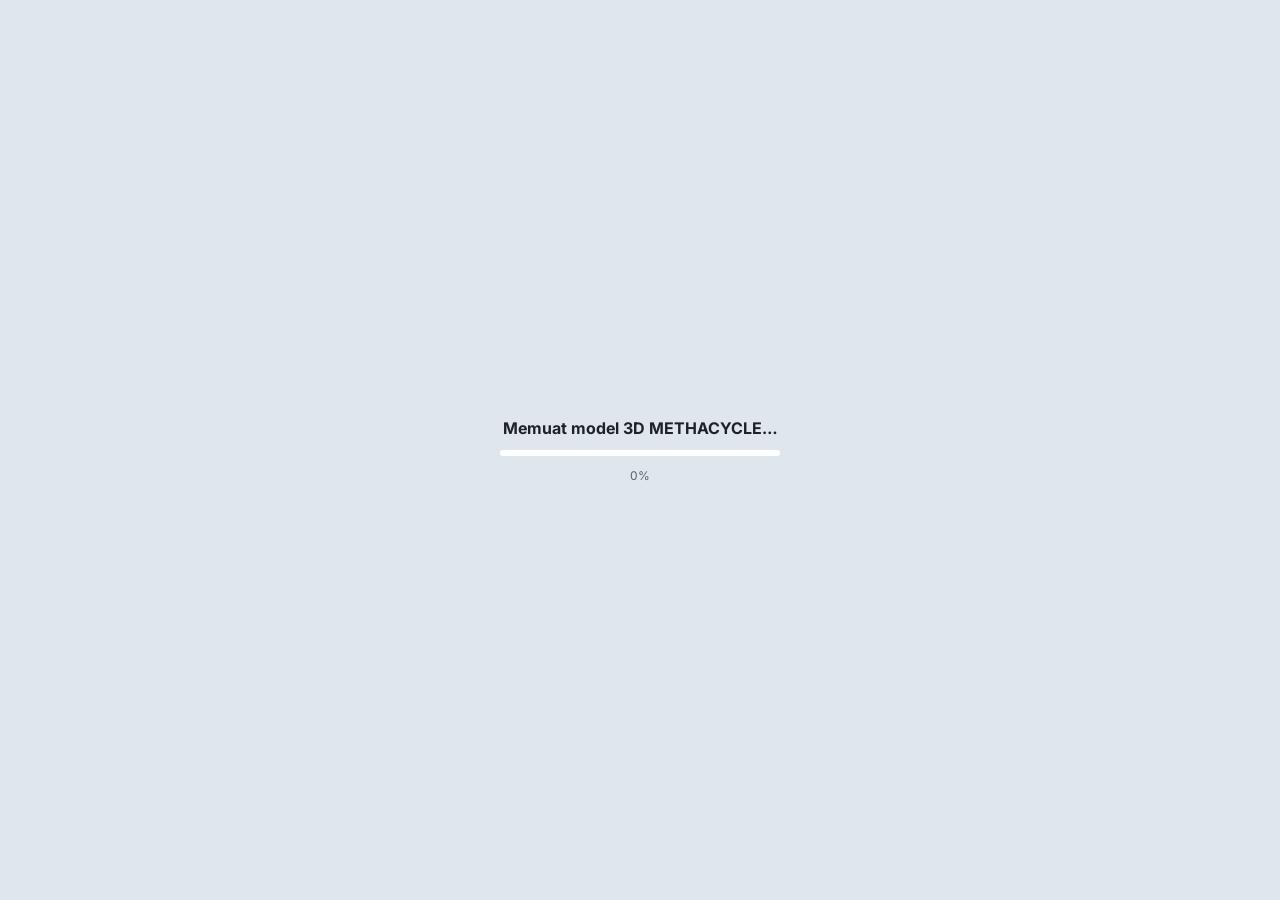
==== methacycle-3d/index.html @ 055fa634 "Ganti nama menjadi METHACYCLE, tim UI x ITB, dan tambah viewer 3D mandiri - METHALAND -> METHACYCLE " ====
<!DOCTYPE html>
<html lang="id">
<head>
<meta charset="utf-8">
<meta name="viewport" content="width=device-width, initial-scale=1">
<title>METHACYCLE · Tur 3D Plant e-Methanol TPST Bantargebang</title>
<meta name="description" content="Tur 3D interaktif METHACYCLE: plant e-methanol dari LPP dan landfill gas di TPST Bantargebang. CARBON Essay Competition 2026, Tim UI x ITB.">
<link rel="preconnect" href="https://fonts.googleapis.com">
<link href="https://fonts.googleapis.com/css2?family=Inter:wght@400;500;600;700&display=swap" rel="stylesheet">

<style>
  :root{--ink:#1d2228;--mute:#5b636d;--line:#d9dde2;--card:rgba(255,255,255,.94);--acc:#e07b12;--S:#1f6fb5;--C:#2f8f4e;--A:#b26a00}
  *{box-sizing:border-box} html,body{margin:0;height:100%;overflow:hidden;font-family:Inter,system-ui,sans-serif;color:var(--ink);background:#cfd8df}
  #c{position:fixed;inset:0;display:block}
  #labels{position:fixed;inset:0;pointer-events:none} #labels svg{position:absolute;inset:0;width:100%;height:100%}
  .lab{position:absolute;padding:3px 7px;border-radius:5px;font-size:12px;font-weight:700;background:#fff;border:1.5px solid #3c4046;white-space:nowrap;box-shadow:0 1px 3px rgba(0,0,0,.18)}
  .lab.util{background:#fff6e8;border-color:#c87828;color:#784010} .lab.hl{border-color:var(--acc);box-shadow:0 0 0 2px rgba(224,123,18,.35)}
  .lab.ctx{background:#22282e;border-color:#22282e;color:#fff;font-weight:600} .lab.ctx2{background:#fff;border-color:#7a8087;font-weight:600;color:#30363c}
  .panel{position:fixed;background:var(--card);border:1px solid var(--line);border-radius:12px;box-shadow:0 8px 28px rgba(20,30,40,.18);backdrop-filter:blur(6px)}
  #brand{left:16px;top:16px;padding:10px 14px} #brand b{font-size:15px} #brand div{font-size:12px;color:var(--mute);margin-top:2px}
  #tools{right:16px;top:16px;padding:10px;display:flex;flex-direction:column;gap:6px;min-width:190px}
  #tools label{font-size:13px;display:flex;align-items:center;gap:8px;cursor:pointer} #tools hr{border:0;border-top:1px solid var(--line);margin:4px 0;width:100%}
  button{font:inherit;font-size:13px;font-weight:600;border:1px solid var(--line);background:#fff;border-radius:8px;padding:7px 11px;cursor:pointer;color:var(--ink)}
  button:hover{border-color:#9aa3ad} button.pri{background:var(--acc);border-color:var(--acc);color:#fff} button:focus-visible{outline:2px solid var(--acc);outline-offset:2px}
  #card{left:50%;transform:translateX(-50%);bottom:16px;width:min(980px,calc(100vw - 32px));padding:16px 18px 12px}
  #card .top{display:flex;align-items:baseline;gap:12px} #idx{font-size:12px;color:var(--mute);font-weight:600;white-space:nowrap}
  #title{font-size:20px;font-weight:700;margin:0;flex:1} #dur{font-size:12px;color:var(--mute)}
  #say{margin:8px 0 10px 0;padding-left:18px;font-size:14.5px;line-height:1.45} #say li{margin:2px 0}
  #nums{display:flex;flex-wrap:wrap;gap:8px;margin-bottom:10px}
  .num{border:1px solid var(--line);border-radius:8px;padding:5px 9px;font-size:12.5px;background:#fff} .num b{font-size:14px;margin-left:4px}
  .st{display:inline-block;font-size:10px;font-weight:700;color:#fff;border-radius:4px;padding:1px 5px;margin-left:6px;vertical-align:1px}
  .st.S{background:var(--S)} .st.C{background:var(--C)} .st.A{background:var(--A)}
  #ctrl{display:flex;align-items:center;gap:8px} #dots{display:flex;gap:5px;flex:1;justify-content:center;flex-wrap:wrap}
  .dot{width:11px;height:11px;border-radius:50%;background:#cfd4d9;border:0;padding:0;cursor:pointer} .dot.on{background:var(--acc)} .dot.done{background:#8fa0b0}
  #bar{height:3px;background:#eceff2;border-radius:2px;margin-top:9px;overflow:hidden} #bar i{display:block;height:100%;width:0;background:var(--acc)}
  #info{right:16px;bottom:16px;width:330px;padding:14px;display:none;font-size:13px} #info h3{margin:0 0 4px 0;font-size:16px} #info .k{color:var(--mute);font-size:12px;margin-top:6px}
  #info .x{position:absolute;right:8px;top:6px;border:0;background:none;font-size:18px;padding:2px 6px}
  #load{position:fixed;inset:0;display:flex;align-items:center;justify-content:center;background:#dfe6ec;z-index:9;flex-direction:column;gap:12px}
  #load .b{width:280px;height:6px;background:#fff;border-radius:3px;overflow:hidden} #load .b i{display:block;height:100%;width:0;background:var(--acc)}
  #help{left:16px;bottom:16px;padding:10px 12px;font-size:12px;color:var(--mute);display:none;max-width:260px;line-height:1.5}
  body.present #tools,body.present #brand,body.present #help{display:none!important} body.present #card{bottom:10px}
  body.free #card{opacity:.25} body.free #card:hover{opacity:1}
  #flow{left:16px;top:84px;padding:9px 12px;font-size:11.5px;width:268px;max-height:calc(100vh - 330px);overflow:auto}
  #areaChips{display:flex;flex-wrap:wrap;gap:4px;margin:6px 0 4px}
  .chip{font-size:11px;font-weight:600;padding:3px 7px;border-radius:999px;border:1px solid var(--line);background:#fff;cursor:pointer}
  .chip.on{background:var(--acc);border-color:var(--acc);color:#fff} .chip.all{border-color:#9aa3ad}
  #flowLeg{display:grid;grid-template-columns:1fr 1fr;column-gap:8px;margin-top:4px} #flow summary{cursor:pointer;font-weight:600;margin-top:6px}
  #flow b{font-size:13px} #flow .row{display:flex;align-items:center;gap:7px;margin:2px 0} #flow i{width:16px;height:7px;border-radius:4px;display:inline-block}
  #flow .note{color:var(--mute);margin-top:6px;line-height:1.4} #flow table{width:100%;border-collapse:collapse;margin-top:6px;font-size:11.5px}
  #flow td{padding:1px 0} #flow td:last-child{text-align:right;font-weight:600} #flow .hd td{color:var(--mute);font-weight:600;border-bottom:1px solid var(--line)}
  #scale{position:fixed;right:16px;bottom:16px;padding:8px 10px 6px;font-size:11px;z-index:3;display:flex;align-items:flex-end;gap:12px}
  #scale .bar{display:flex;height:7px;border:1.5px solid #1d2228;box-sizing:content-box} #scale .bar i{display:block;height:7px}
  #scale .slab{display:flex;justify-content:space-between;font-weight:600;margin-top:3px;font-variant-numeric:tabular-nums}
  #scale .note{color:var(--mute);font-size:10px;margin-top:1px} #north{width:34px;height:34px}
  body.present #scale{bottom:16px}
  #tip{position:fixed;pointer-events:none;background:#1d2228;color:#fff;font-size:12px;border-radius:7px;padding:7px 9px;display:none;max-width:290px;line-height:1.4;z-index:5}
  #tip b{font-size:13px} #tip .dn{font-weight:700;color:#9fd8ff;margin:2px 0} #tip .q{font-size:15px;font-weight:700;color:#ffd27a}
  body.present #flow{display:none!important} body.noflow #flow{display:none}
  @media (max-width:760px){#tools{display:none} #flow{display:none} #title{font-size:16px} #say{font-size:13px} #card{padding:12px}}
</style>
<script>window.METHACYCLE_SRC = 'glb'; window.M3D = { data: 'data.json', models: '' };</script>
<script type="importmap">{"imports":{"three":"./lib/three/build/three.module.js","three/addons/":"./lib/three/examples/jsm/"}}</script>
</head>
<body>
<canvas id="c"></canvas>
<div id="labels"><svg id="leaders"></svg></div>
<div id="brand" class="panel"><b>METHACYCLE · Tur 3D</b><div>e-Methanol dari LPP + LFG · TPST Bantargebang (konseptual)</div></div>
<div id="tools" class="panel">
  <label><input type="checkbox" id="tCtx" checked> TPST Bantargebang</label>
  <label><input type="checkbox" id="tUtil" checked> Utilitas pendukung</label>
  <label><input type="checkbox" id="tPipe" checked> Jaringan pipa</label>
  <label><input type="checkbox" id="tLab" checked> Label</label>
  <label><input type="checkbox" id="tFlow" checked> Aliran Massa &amp; Energi</label>
  <label><input type="checkbox" id="tGhost"> Pipa transparan</label>
  <label><input type="checkbox" id="tAtmo" checked> Efek atmosfer</label>
  <hr>
  <button id="bFree">Mode bebas (orbit)</button>
  <button id="bPresent">Mode presentasi</button>
  <button id="bHelp">Pintasan keyboard</button>
</div>
<div id="flow" class="panel"><b>Aliran Massa &amp; Energi</b><div id="areaChips"></div><div id="flowLeg"></div>
  <div class="note">Aliran muncul sesuai AREA yang dikunjungi tur; pilih AREA lain atau <b>Seluruh area</b>. Ukuran, kerapatan, dan kecepatan butir ∝ log laju. Arahkan kursor ke pipa untuk nilai neraca.</div>
  <details><summary>Neraca utama</summary><table><tr class="hd"><td>Massa</td><td>t/hari</td></tr><tr><td>LPP basah masuk</td><td>100,00</td></tr><tr><td>LFG masuk</td><td id="fLFG"></td></tr>
  <tr><td>O₂ PEME ke OEC</td><td>101,03</td></tr><tr><td>CO₂ tertangkap</td><td>108,03</td></tr><tr><td>H₂ ke sintesis</td><td>14,30</td></tr><tr><td>e-Metanol (99,76%)</td><td>74,72</td></tr>
  <tr class="hd"><td>Energi</td><td>MW</td></tr><tr><td>PEME (listrik)</td><td>33,10</td></tr><tr><td>ORC (listrik)</td><td>1,75</td></tr><tr><td>Listrik eksternal</td><td>34,30</td></tr></table></details></div>
<div id="tip"></div>
<div id="scale" class="panel"><div><div class="bar" id="sbar"></div><div class="slab" id="slab"></div><div class="note" id="snote">skala pada titik fokus</div></div>
  <svg id="north" viewBox="-20 -20 40 40"><g id="narrow"><polygon points="0,-17 7,6 0,2 -7,6" fill="#1d2228"/><polygon points="0,-17 0,2 -7,6" fill="#e8762b"/><text x="0" y="17" text-anchor="middle" font-size="10" font-weight="700" fill="#1d2228">U</text></g></svg></div>
<div id="help" class="panel"><b>Pintasan</b><br>→ / PageDown: berikutnya · ← / PageUp: sebelumnya<br>Spasi: putar / jeda tur otomatis<br>B: mode bebas · P: mode presentasi · L: label · F: aliran massa &amp; energi<br>Klik unit: info register · Seret: putar · Gulir: zoom</div>
<div id="card" class="panel">
  <div class="top"><span id="idx"></span><h1 id="title"></h1><span id="dur"></span></div>
  <ul id="say"></ul><div id="nums"></div>
  <div id="ctrl"><button id="bPrev">◀ Sebelumnya</button><button id="bPlay" class="pri">▶ Putar tur</button><div id="dots"></div><button id="bNext">Berikutnya ▶</button></div>
  <div id="bar"><i></i></div>
</div>
<div id="info" class="panel"><button class="x" id="infoX" aria-label="Tutup">×</button><div id="infoBody"></div></div>
<div id="load"><b>Memuat model 3D METHACYCLE…</b><div class="b"><i id="lbar"></i></div><span id="ltxt" style="font-size:12px;color:#5b636d">0%</span></div>
<script type="module">
import * as THREE from 'three';
import { GLTFLoader } from 'three/addons/loaders/GLTFLoader.js';
import { MeshoptDecoder } from 'three/addons/libs/meshopt_decoder.module.js';
import { OrbitControls } from 'three/addons/controls/OrbitControls.js';

const $ = s => document.querySelector(s);
const canvas = $('#c');
const renderer = new THREE.WebGLRenderer({ canvas, antialias: true, logarithmicDepthBuffer: true });
renderer.setPixelRatio(Math.min(devicePixelRatio, 1.5)); renderer.setSize(innerWidth, innerHeight);
renderer.toneMapping = THREE.ACESFilmicToneMapping; renderer.toneMappingExposure = 0.95; renderer.outputColorSpace = THREE.SRGBColorSpace;
renderer.shadowMap.enabled = true; renderer.shadowMap.type = THREE.PCFSoftShadowMap; renderer.shadowMap.autoUpdate = false;   // scene statis: bayangan dirender sekali
const scene = new THREE.Scene(); scene.fog = new THREE.Fog(0xc4d3e0, 1900, 6200);
const pm = new THREE.PMREMGenerator(renderer);
const SUN_DIR = new THREE.Vector3(-250, 260, 260).normalize();
// ------------------------------------------------ langit HDR prosedural (equirect float32): gradien Rayleigh-ish, matahari, awan kumulus tipis
function vnoise(x, y, seed) {   // value noise periodik sederhana
  const h = (i, j) => { const n = Math.sin(i * 127.1 + j * 311.7 + seed * 74.7) * 43758.5453; return n - Math.floor(n); };
  const i = Math.floor(x), j = Math.floor(y), fx = x - i, fy = y - j, u = fx * fx * (3 - 2 * fx), v = fy * fy * (3 - 2 * fy);
  return h(i, j) * (1 - u) * (1 - v) + h(i + 1, j) * u * (1 - v) + h(i, j + 1) * (1 - u) * v + h(i + 1, j + 1) * u * v;
}
function makeSky(W = 1024, H = 512) {
  const d = new Float32Array(W * H * 4); const sd = SUN_DIR;
  for (let j = 0; j < H; j++) {
    const th = ((j + 0.5) / H - 0.5) * Math.PI, sy = Math.sin(th), cy = Math.cos(th);
    for (let i = 0; i < W; i++) {
      const ph = ((i + 0.5) / W - 0.5) * 2 * Math.PI, dx = cy * Math.cos(ph), dz = cy * Math.sin(ph), dy = sy;
      let r, g, b;
      if (dy >= 0) {
        const t = Math.pow(1 - dy, 4);
        r = 0.18 + 0.62 * t; g = 0.36 + 0.50 * t; b = 0.78 + 0.18 * t;
        // awan: fbm di bidang langit (proyeksi), lebih rapat dekat horizon
        const px = dx / (dy + 0.12) * 1.6, pz = dz / (dy + 0.12) * 1.6;
        let n = 0, a = 0.5, f = 1; for (let o = 0; o < 5; o++) { n += a * vnoise(px * f + 11, pz * f + 7, o); a *= 0.5; f *= 2.1; }
        const c = Math.max(0, Math.min(1, (n - 0.52) * 3.2)) * Math.min(1, dy * 6);
        r = r * (1 - c) + 0.95 * c; g = g * (1 - c) + 0.96 * c; b = b * (1 - c) + 0.98 * c;
      } else { const t = Math.min(1, -dy * 4); r = 0.55 - 0.25 * t; g = 0.55 - 0.23 * t; b = 0.52 - 0.24 * t; }
      const cosA = dx * sd.x + dy * sd.y + dz * sd.z;
      const sun = cosA > 0.99995 ? 60 : Math.pow(Math.max(0, cosA), 900) * 8 + Math.pow(Math.max(0, cosA), 12) * 0.35;
      const k = (j * W + i) * 4; const E = 1.25; d[k] = (r + sun) * E; d[k + 1] = (g + sun * 0.95) * E; d[k + 2] = (b + sun * 0.85) * E; d[k + 3] = 1;
    }
  }
  const h16 = new Uint16Array(d.length); for (let k = 0; k < d.length; k++) h16[k] = THREE.DataUtils.toHalfFloat(Math.min(d[k], 60000));
  const tex = new THREE.DataTexture(h16, W, H, THREE.RGBAFormat, THREE.HalfFloatType); tex.mapping = THREE.EquirectangularReflectionMapping;
  tex.magFilter = THREE.LinearFilter; tex.minFilter = THREE.LinearFilter; tex.generateMipmaps = false; tex.needsUpdate = true; return tex;
}
const SKY = makeSky(); scene.background = SKY; scene.environment = pm.fromEquirectangular(SKY).texture;
renderer.toneMappingExposure = 0.78;
const camera = new THREE.PerspectiveCamera(48, innerWidth / innerHeight, 0.5, 12000);
const controls = new OrbitControls(camera, canvas); controls.enableDamping = true; controls.maxPolarAngle = Math.PI * 0.495;
scene.add(new THREE.HemisphereLight(0xeaf2ff, 0x8a8068, 0.35));
const sun = new THREE.DirectionalLight(0xfff1dc, 2.6); sun.position.set(90 - 250, 260, -20 + 260); sun.target.position.set(90, 0, -20);
sun.castShadow = true; sun.shadow.mapSize.set(4096, 4096); Object.assign(sun.shadow.camera, { left: -230, right: 230, top: 230, bottom: -230, near: 10, far: 900 }); sun.shadow.bias = -0.0004;
scene.add(sun, sun.target);
const b2t = p => new THREE.Vector3(p[0], p[2], -p[1]);          // model (x timur, y utara, z atas) -> glTF/three (x, y atas, -z utara)

let DATA, STOPS, plant, ctx, cur = 0, playing = false, holdT = 0, flying = null, free = false, showLab = true;
const hlMats = new Map(); let hlList = []; const tagNodes = new Map(); const pickables = [];
const UTIL_NAMES = /^(hidran|windsock)/; const UTIL_MED = new Set(["Air pendingin", "Refrigeran", "Air pemadam", "Udara instrumen", "Nitrogen", "Relief", "Udara bau"]);

const loader = new GLTFLoader(); const prog = { a: 0, b: 0 };
loader.setMeshoptDecoder(MeshoptDecoder);
function upd() { const v = Math.round((prog.a * 0.6 + prog.b * 0.4) * 100); $('#lbar').style.width = v + '%'; $('#ltxt').textContent = v + '%'; }
// sumber model: window.METHACYCLE_SRC = 'txt' (default: *.glb.gz.txt, gzip+base64 untuk server artefak) | 'glb' (berkas .glb langsung, hosting biasa)
//               | 'embed' (berkas tunggal offline: data & model tertanam di <script type="text/plain" id="emb-...">)
const SRC = window.METHACYCLE_SRC || 'txt'; const M3D = window.M3D || { data: 'data.json', models: '' };
async function readAll(url, key) {
  const r = await fetch(url); if (!r.ok) throw new Error(url + ' ' + r.status);
  const total = +r.headers.get('content-length') || 0; const rd = r.body.getReader(); const parts = []; let got = 0;
  for (;;) { const { done, value } = await rd.read(); if (done) break; parts.push(value); got += value.length; if (total) { prog[key] = Math.min(0.95, got / total); upd(); } }
  return await new Blob(parts).arrayBuffer();
}
async function gunzipB64(txt) {
  const bin = Uint8Array.from(atob(txt.trim()), c => c.charCodeAt(0));
  return await new Response(new Blob([bin]).stream().pipeThrough(new DecompressionStream('gzip'))).arrayBuffer();
}
async function load(name, key) {
  let buf;
  if (SRC === 'embed') { buf = await gunzipB64(document.getElementById('emb-' + name).textContent); }
  else if (SRC === 'glb') { buf = null; if (typeof DecompressionStream !== 'undefined') { try { const raw = await readAll(M3D.models + name + '.glb.gz', key); const b = new Uint8Array(raw, 0, 4); buf = b[0] === 0x1f && b[1] === 0x8b ? await new Response(new Blob([raw]).stream().pipeThrough(new DecompressionStream('gzip'))).arrayBuffer() : raw; if (new TextDecoder().decode(new Uint8Array(buf, 0, 4)) !== 'glTF') buf = null; } catch (e) { buf = null; } } if (!buf) buf = await readAll(M3D.models + name + '.glb', key); }
  else { buf = await gunzipB64(new TextDecoder().decode(await readAll(name + '.glb.gz.txt', key))); }
  prog[key] = 1; upd();
  return new Promise((res, rej) => loader.parse(buf, '', g => res(g.scene), rej));
}

(async () => {
  try {
    DATA = SRC === 'embed' ? JSON.parse(document.getElementById('emb-data').textContent) : await (await fetch(M3D.data)).json(); STOPS = DATA.tour.stops;
    [plant, ctx] = await Promise.all([load('plant', 'a'), load('konteks', 'b')]);
  } catch (e) { $('#load').innerHTML = '<b>Gagal memuat model.</b><span>' + e + '</span>'; return; }
  scene.add(plant, ctx); renderer.shadowMap.needsUpdate = true;
  plant.traverse(o => {
    if (o.isMesh) { o.castShadow = true; o.receiveShadow = true; pickables.push(o); }
    if (o.userData && o.userData.tag && !o.isMesh) tagNodes.set(o.userData.tag, o);
  });
  ctx.traverse(o => { if (o.isMesh) { o.receiveShadow = true; } });
  fixMaterials(plant); fixMaterials(ctx); buildAtmo();
  buildFlow(); buildDots(); $('#load').style.display = 'none';
  const h = location.hash.replace('#', ''); const i0 = Math.max(0, STOPS.findIndex(s => 'stop-' + s.id === h));
  go(i0, true); animate();
})();

function buildDots() {
  const d = $('#dots'); d.innerHTML = '';
  STOPS.forEach((s, i) => { const b = document.createElement('button'); b.className = 'dot'; b.title = (i + 1) + '. ' + s.title; b.setAttribute('aria-label', b.title); b.onclick = () => go(i); d.appendChild(b); });
}
function setHighlight(tags) {
  for (const [m, orig] of hlMats) m.material = orig; hlMats.clear(); hlList = [];
  for (const t of tags) {
    const n = tagNodes.get(t); if (!n) continue;
    n.traverse(o => { if (o.isMesh) { hlMats.set(o, o.material); const arr = Array.isArray(o.material) ? o.material : [o.material];
      const cl = arr.map(m => { const c = m.clone(); c.emissive = new THREE.Color(0xffc870); c.emissiveIntensity = 0.08; c.userData.hl = true; hlList.push(c); return c; });
      o.material = Array.isArray(o.material) ? cl : cl[0]; } });
  }
}
function card(s, i) {
  $('#idx').textContent = `Perhentian ${i + 1}/${STOPS.length}`; $('#title').textContent = s.title; $('#dur').textContent = `±${s.dur} dtk`;
  $('#say').innerHTML = s.say.map(t => `<li>${t}</li>`).join('');
  $('#nums').innerHTML = s.num.map(([k, v, st]) => `<span class="num">${k}<b>${v}</b><span class="st ${st}" title="${DATA.tour.status[st]}">${st}</span></span>`).join('');
  [...$('#dots').children].forEach((d, j) => d.className = 'dot' + (j === i ? ' on' : j < i ? ' done' : ''));
}
function go(i, instant = false) {
  cur = (i + STOPS.length) % STOPS.length; const s = STOPS[cur]; holdT = 0; card(s, cur); setHighlight(s.tags || []);
  if (DATA.flow) { allAreas = false; ACT = areasForStop(s); applyArea(); }
  try { if (location.hash !== '#stop-' + s.id) location.hash = 'stop-' + s.id; } catch (e) {}
  const p1 = b2t(s.cam), t1 = b2t(s.tgt);
  if (instant) { camera.position.copy(p1); controls.target.copy(t1); controls.update(); flying = null; return; }
  const dist = camera.position.distanceTo(p1); flying = { p0: camera.position.clone(), t0: controls.target.clone(), p1, t1, t: 0, d: Math.min(4.5, 1.6 + dist / 900) };
}
addEventListener('hashchange', () => { const i = STOPS ? STOPS.findIndex(s => '#stop-' + s.id === location.hash) : -1; if (i >= 0 && i !== cur) go(i); });
const ease = t => t < .5 ? 4 * t * t * t : 1 - Math.pow(-2 * t + 2, 3) / 2;

// ------------------------------------------------ label HTML dengan leader, tanpa saling tumpang (greedy)
const labBox = $('#labels'), svg = $('#leaders'); const pool = [];
function labelSet() {
  const s = STOPS[cur]; const want = new Set(s.tags || []); const out = [];
  for (const [t, p, k] of DATA.labels) {
    if ((k === 'eq' || k === 'util' || k === 'bnd' || k === 'sup') && want.has(t)) out.push({ t, p, k: k === 'util' ? 'util' : 'eq', hl: true });
    else if ((s.ctx && k === 'ctx') || (free && s.ctx && k === 'ctx2')) out.push({ t, p, k });
  }
  if (!s.ctx && out.length < 3) for (const [t, p, k] of DATA.labels) if ((k === 'eq') && !want.has(t) && free) out.push({ t, p, k: 'eq' });
  return out;
}
function drawLabels() {
  const L = showLab ? labelSet() : []; const W = innerWidth, H = innerHeight; const used = []; let svgs = '';
  const cardR = $('#card').getBoundingClientRect(); used.push([cardR.left - 6, cardR.top - 6, cardR.right + 6, cardR.bottom + 6]);
  for (const sel of ['#brand', '#tools', '#flow', '#scale']) { const r = $(sel).getBoundingClientRect(); if (r.width) used.push([r.left, r.top, r.right, r.bottom]); }
  const v = new THREE.Vector3(); let n = 0;
  const items = L.map(l => { v.copy(b2t(l.p)).project(camera); return { ...l, x: (v.x + 1) / 2 * W, y: (1 - v.y) / 2 * H, z: v.z }; })
                 .filter(l => l.z < 1 && l.x > -50 && l.x < W + 50 && l.y > -50 && l.y < H + 50).sort((a, b) => a.z - b.z);
  for (const l of items) {
    let el = pool[n]; if (!el) { el = document.createElement('div'); labBox.appendChild(el); pool.push(el); } n++;
    el.className = 'lab ' + l.k + (l.hl ? ' hl' : ''); el.textContent = l.t; el.style.display = 'block';
    const w = el.offsetWidth, h = el.offsetHeight; let best = null;
    for (const d of [28, 50, 78, 112, 150]) for (const a of [-90, -60, -120, -30, -150, 0, 180, 40, 140]) {
      const r = a * Math.PI / 180, cx = l.x + Math.cos(r) * (d + w / 2 * Math.abs(Math.cos(r))), cy = l.y + Math.sin(r) * (d + h / 2);
      const b = [cx - w / 2, cy - h / 2, cx + w / 2, cy + h / 2]; if (b[0] < 6 || b[1] < 6 || b[2] > W - 6 || b[3] > H - 6) continue;
      if (used.some(u => !(b[2] + 4 < u[0] || b[0] - 4 > u[2] || b[3] + 4 < u[1] || b[1] - 4 > u[3]))) continue;
      const c = d + (a > 0 ? 40 : 0); if (!best || c < best.c) best = { b, c };
    }
    if (!best) { el.style.display = 'none'; continue; }
    used.push(best.b); el.style.left = best.b[0] + 'px'; el.style.top = best.b[1] + 'px';
    const lx = Math.min(Math.max(l.x, best.b[0]), best.b[2]), ly = Math.min(Math.max(l.y, best.b[1]), best.b[3]);
    const col = l.k === 'util' ? '#c87828' : l.k === 'ctx' ? '#22282e' : l.hl ? '#e07b12' : '#3c4046';
    svgs += `<line x1="${l.x}" y1="${l.y}" x2="${lx}" y2="${ly}" stroke="${col}" stroke-width="1.6"/><circle cx="${l.x}" cy="${l.y}" r="3" fill="${col}" stroke="#fff" stroke-width="1"/>`;
  }
  for (let i = n; i < pool.length; i++) pool[i].style.display = 'none';
  svg.innerHTML = svgs;
}

// ------------------------------------------------ lapisan
function setVis() {
  ctx.visible = $('#tCtx').checked; const u = $('#tUtil').checked, p = $('#tPipe').checked;
  plant.traverse(o => {
    const ud = o.userData || {};
    if (ud.area === 'UTIL') o.visible = u;
    else if (ud.stream_id) { o.visible = p && (u || !UTIL_MED.has(ud.medium)); if (!o.name.endsWith('_penyangga')) SID_VIS.set(ud.stream_id, o.visible); }
    else if (UTIL_NAMES.test(o.name)) o.visible = u;
  });
  renderer.shadowMap.needsUpdate = true;
}
['#tCtx', '#tUtil', '#tPipe'].forEach(s => $(s).onchange = () => { setVis(); applyArea(); });
$('#tLab').onchange = () => { showLab = $('#tLab').checked; };
$('#tFlow').onchange = () => { flowOn = $('#tFlow').checked; document.body.classList.toggle('noflow', !flowOn); applyArea(); };
$('#tGhost').onchange = () => setGhost($('#tGhost').checked);
$('#tAtmo').onchange = () => { atmoOn = $('#tAtmo').checked; };
$('#bPrev').onclick = () => go(cur - 1); $('#bNext').onclick = () => go(cur + 1);
$('#bPlay').onclick = () => togglePlay();
function togglePlay() { playing = !playing; $('#bPlay').textContent = playing ? '❚❚ Jeda' : '▶ Putar tur'; holdT = 0; }
$('#bFree').onclick = () => { free = !free; document.body.classList.toggle('free', free); offset(); $('#bFree').textContent = free ? 'Kembali ke tur' : 'Mode bebas (orbit)'; if (!free) go(cur); };
$('#bPresent').onclick = async () => { document.body.classList.toggle('present'); try { if (document.body.classList.contains('present')) await document.documentElement.requestFullscreen(); else if (document.fullscreenElement) await document.exitFullscreen(); } catch (e) {} };
$('#bHelp').onclick = () => { const h = $('#help'); h.style.display = h.style.display === 'block' ? 'none' : 'block'; };
addEventListener('keydown', e => {
  if (e.target.tagName === 'INPUT') return;
  if (e.key === 'ArrowRight' || e.key === 'PageDown') { go(cur + 1); e.preventDefault(); }
  else if (e.key === 'ArrowLeft' || e.key === 'PageUp') { go(cur - 1); e.preventDefault(); }
  else if (e.key === ' ') { togglePlay(); e.preventDefault(); }
  else if (e.key === 'b' || e.key === 'B') $('#bFree').click();
  else if (e.key === 'p' || e.key === 'P') document.body.classList.toggle('present');
  else if (e.key === 'f' || e.key === 'F') { $('#tFlow').checked = !$('#tFlow').checked; $('#tFlow').onchange(); }
  else if (e.key === 'l' || e.key === 'L') { $('#tLab').checked = !$('#tLab').checked; showLab = $('#tLab').checked; }
});
controls.addEventListener('start', () => { if (flying) flying = null; });

// ------------------------------------------------ klik unit -> info register
const ray = new THREE.Raycaster(); const mv = new THREE.Vector2(); let downXY = null;
canvas.addEventListener('pointerdown', e => downXY = [e.clientX, e.clientY]);
canvas.addEventListener('pointerup', e => {
  if (!downXY || Math.hypot(e.clientX - downXY[0], e.clientY - downXY[1]) > 5) return;
  mv.set(e.clientX / innerWidth * 2 - 1, -e.clientY / innerHeight * 2 + 1); ray.setFromCamera(mv, camera);
  const hit = ray.intersectObjects(pickables, false).find(h => h.object.visible); if (!hit) return;
  let o = hit.object, tag = null, sid = null; while (o) { if (o.userData?.tag) { tag = o.userData.tag; break; } if (o.userData?.stream_id) { sid = o.userData.stream_id; break; } o = o.parent; }
  const st = { SOURCE: 'S', CALCULATED: 'C', ASSUMED: 'A', TBD: 'A' };
  let html = '';
  if (tag && DATA.eq[tag]) { const e2 = DATA.eq[tag]; html = `<h3>${e2.tag} · ${e2.name}</h3><div class="k">Area ${e2.area} · ${e2.equipment_type}<span class="st ${st[e2.status] || 'A'}">${e2.status}</span></div><div class="k">Dasar ukuran</div><div>${e2.sizing_basis || '-'}</div><div class="k">Sumber</div><div>${e2.source}</div>`; }
  else if (sid && DATA.streams[sid]) { const s2 = DATA.streams[sid], f = DATA.flow[sid] || {}; html = `<h3>Aliran ${s2.stream_id}</h3><div>${s2.pfd_name}</div><div class="k">${s2.medium} · ${s2.from_tag} → ${s2.to_tag}<span class="st ${st[s2.status] || 'A'}">${s2.status}</span></div><div class="k">Laju (neraca)</div><div><b>${f.st === 'SIAGA' ? 'siaga (normal tanpa aliran)' : f.q !== '' && f.q !== undefined ? fmt(f.q) + ' ' + f.u : 'tidak dikuantifikasi'}</b>${f.st && f.st !== 'SIAGA' ? `<span class="st ${st[f.st] || 'A'}">${f.st}</span>` : ''}</div><div class="k">Ukuran (dari neraca)</div><div>${sizeTxt(f) || '-'}</div><div class="k">Basis</div><div>${f.b || '-'}</div>`; }
  if (html) { $('#infoBody').innerHTML = html; $('#info').style.display = 'block'; }
});
$('#infoX').onclick = () => $('#info').style.display = 'none';


// ------------------------------------------------ efek aliran: butir bercahaya bergerak sepanjang rute stream (neraca massa & energi)
const FCOL = { "Padatan": 0xf59e33, "Gas": 0xfacc40, "CO₂": 0x9aa6b6, "O₂": 0x58b8ff, "H₂": 0xf25acc, "Metanol / campuran sintesis": 0x4deb73,
  "Air / kondensat": 0x3fa6ff, "Fluida kerja ORC": 0xbf73ff, "Panas": 0xff4d1a, "Listrik": 0xffe01a, "Air pendingin": 0x5ae6f2, "Refrigeran": 0xccaaff,
  "Udara instrumen": 0x66f2a6, "Nitrogen": 0xf2e659, "Udara bau": 0xb3ccb3 };
const FLAB = { "Padatan": "Padatan (LPP)", "Gas": "Gas buang / LFG", "CO₂": "CO₂", "O₂": "O₂", "H₂": "H₂", "Metanol / campuran sintesis": "Metanol / sintesis",
  "Air / kondensat": "Air / kondensat", "Fluida kerja ORC": "Fluida ORC", "Panas": "Panas (HRN)", "Listrik": "Listrik", "Air pendingin": "Air pendingin", "Refrigeran": "Refrigeran" };
const AREAS = [["100", "100 · LPP/OEC"], ["200", "200 · LFG"], ["300", "300 · WHR/CCU"], ["400", "400 · Sintesis"], ["500", "500 · PEME"],
  ["600", "600 · Panas/listrik"], ["700", "700 · Air"], ["UTIL", "Utilitas"]];
let ACT = new Set(), allAreas = false; const arrowObjs = [];
function streamAreas(sid) { const s = DATA.streams[sid]; const out = new Set(); if (!s) return out;
  for (const t of [s.from_tag, s.to_tag]) { const e = DATA.eq[t]; if (e && e.area && e.area !== 'PENDUKUNG') out.add(e.area); } return out; }
function flowActive(sid) { if (allAreas) return true; for (const a of streamAreas(sid)) if (ACT.has(a)) return true; return false; }
function drawChips() {
  $('#areaChips').innerHTML = AREAS.map(([k, t]) => `<button class="chip${!allAreas && ACT.has(k) ? ' on' : ''}" data-a="${k}">${t}</button>`).join('') +
    `<button class="chip all${allAreas ? ' on' : ''}" data-a="ALL">Seluruh area</button>`;
  [...$('#areaChips').children].forEach(b => b.onclick = () => {
    const a = b.dataset.a;
    if (a === 'ALL') { allAreas = !allAreas; }
    else { allAreas = false; if (ACT.has(a) && ACT.size === 1) ACT.clear(); else if (ACT.has(a)) ACT.delete(a); else ACT.add(a); }
    applyArea();
  });
}
function areasForStop(s) {
  const out = new Set(); if (s.id === 'tutup') { allAreas = true; return out; }
  if (s.areas) { s.areas.forEach(a => out.add(a)); return out; }
  if (s.ctx) return out;
  for (const t of s.tags || []) { const e = DATA.eq[t]; if (e && e.area && e.area !== 'PENDUKUNG') out.add(e.area); }
  return out;
}
function applyArea() {
  for (const o of arrowObjs) o.visible = flowOn && flowActive(o.userData.stream_id) && SID_VIS.get(o.userData.stream_id) !== false;
  drawChips();
}
let FL = [], fmesh = null, flowOn = true; const SID_VIS = new Map(); const stripObjs = new Map();
const fmt = (v, d = 2) => Number(v).toLocaleString('id-ID', { minimumFractionDigits: d, maximumFractionDigits: d });
function buildFlow() {
  $('#flowLeg').innerHTML = Object.entries(FLAB).map(([k, t]) => `<div class="row"><i style="background:#${FCOL[k].toString(16).padStart(6, '0')}"></i>${t}</div>`).join('');
  if (DATA.flow['10'] && DATA.flow['10'].q !== '') $('#fLFG').textContent = fmt(DATA.flow['10'].q);
  let n = 0;
  for (const [sid, f] of Object.entries(DATA.flow)) {
    if (f.g === 'none' || f.g === 'loader' || f.g === 'chute' || f.p.length < 2) continue;
    if (f.st === 'SIAGA') continue;
    const P = f.p.map(b2t); const cum = [0];
    for (let i = 1; i < P.length; i++) cum.push(cum[i - 1] + P[i].distanceTo(P[i - 1]));
    const Lt = cum[cum.length - 1]; if (Lt < 1.5) continue;
    const known = f.q !== '' && !isNaN(+f.q); const q = known ? (+f.q) * (f.u === 'MW' ? 24 : 1) : 3;
    const lg = Math.log10(Math.max(q, 1));                       // 0 … ±2,5
    const spacing = Math.max(1.6, 6.5 - 1.7 * lg) * (f.g === 'cable' ? 0.8 : 1);
    const speed = (f.g === 'cable' ? 9 : f.j === 'panas' ? 3.2 : 1.6 + 1.3 * lg);
    let rr = f.g === 'duct' ? f.r * 1.06 : Math.min(f.r + 0.16, Math.max(f.r * 1.22, 0.11)); if (f.g === 'cable') rr = 0.13;
    rr *= (0.85 + 0.12 * lg) * (known ? 1 : 0.8);
    let lift = 0; if (f.g === 'conveyor') { lift = Math.max(0.5, 1.6 * f.r) / 2 + 0.25; rr = 0.32; } if (f.g === 'cable' && f.p[0][2] < 0.3) lift = 0.18;
    const k = Math.max(1, Math.floor(Lt / spacing));
    const cen = new THREE.Vector3(); P.forEach(p => cen.add(p)); cen.divideScalar(P.length);
    FL.push({ sid, P, cum, Lt, speed, rr, lift, k, i0: n, col: new THREE.Color(FCOL[f.m] ?? 0xffffff), heat: f.j !== 'massa', dashed: !known, cen }); n += k;
  }
  const geo = new THREE.SphereGeometry(1, 10, 8);
  const mat = new THREE.MeshBasicMaterial({ color: 0xffffff, toneMapped: false });
  fmesh = new THREE.InstancedMesh(geo, mat, n); fmesh.instanceMatrix.setUsage(THREE.DynamicDrawUsage); fmesh.frustumCulled = false; fmesh.renderOrder = 2;
  for (const s of FL) for (let j = 0; j < s.k; j++) fmesh.setColorAt(s.i0 + j, s.col);
  scene.add(fmesh);
  plant.traverse(o => { if (o.userData && o.userData.arah) arrowObjs.push(o); });
  plant.traverse(o => { if (o.isMesh && o.userData && o.userData.stream_id && !o.name.endsWith('_penyangga')) { if (!stripObjs.has(o.userData.stream_id)) stripObjs.set(o.userData.stream_id, []); stripObjs.get(o.userData.stream_id).push(o); } });
}
const _d = new THREE.Object3D(), _Y = new THREE.Vector3(0, 1, 0), _v = new THREE.Vector3(), _u = new THREE.Vector3(), _Z = new THREE.Matrix4().makeScale(0, 0, 0);
function updFlow(t) {
  if (!fmesh) return; fmesh.visible = flowOn; if (!flowOn) return;
  for (const s of FL) {
    const vis = SID_VIS.get(s.sid) !== false && flowActive(s.sid) && (s.sid !== 'LFG-H' || ctx.visible);
    const ks = Math.min(14, Math.max(1, camera.position.distanceTo(s.cen) / 90));      // butir tetap terbaca dari jauh
    for (let j = 0; j < s.k; j++) {
      const id = s.i0 + j; if (!vis) { fmesh.setMatrixAt(id, _Z); continue; }
      let d = (j / s.k * s.Lt + t * s.speed) % s.Lt; let i = 1; while (i < s.cum.length - 1 && s.cum[i] < d) i++;
      const a = s.P[i - 1], b = s.P[i], segL = s.cum[i] - s.cum[i - 1] || 1; const w = (d - s.cum[i - 1]) / segL;
      _v.lerpVectors(a, b, w); _u.subVectors(b, a).normalize(); _v.y += s.lift;
      _d.position.copy(_v); _d.quaternion.setFromUnitVectors(_Y, _u);
      const pul = s.heat ? 0.85 + 0.3 * Math.sin(t * 6 + j) : 1;
      _d.scale.set(s.rr * pul * ks, s.rr * (s.heat ? 3.2 : 2.3) * pul * ks, s.rr * pul * ks); _d.updateMatrix(); fmesh.setMatrixAt(id, _d.matrix);
    }
  }
  fmesh.instanceMatrix.needsUpdate = true;
}
const ghostMats = new Map();
function setGhost(on) {
  for (const arr of stripObjs.values()) for (const o of arr) {
    if (o.name.includes('arah_aliran')) continue;
    if (on) { if (!ghostMats.has(o)) { ghostMats.set(o, o.material); const m = (Array.isArray(o.material) ? o.material[0] : o.material).clone(); m.transparent = true; m.opacity = 0.28; m.depthWrite = false; o.material = m; } }
    else if (ghostMats.has(o)) { o.material = ghostMats.get(o); ghostMats.delete(o); }
  }
}
function sizeTxt(f) {     // ukuran dari neraca (ukuran_pipa.py)
  if (f.el) return f.el;
  if (!f.dn) return '';
  const v = f.v !== '' ? `${fmt(f.v, 1)} m/s` : '';
  const op = [f.fa, f.P !== '' ? `${fmt(f.P, 1)} bar a` : '', f.T !== '' ? `${fmt(f.T, 0)} °C` : ''].filter(Boolean).join(' · ');
  const head = f.g === 'duct' ? `Duct Ø dalam ${f.dn} mm` : `DN${f.dn}`;
  return `${head}, ${v}${op ? `<br><span style="color:#c9d0d8">${op}</span>` : ''}`;
}
function flowHTML(sid) {
  const s2 = DATA.streams[sid], f = DATA.flow[sid] || {}; if (!s2) return '';
  const q = f.st === 'SIAGA' ? 'siaga (normal tanpa aliran)' : f.q !== '' ? `${fmt(f.q)} ${f.u}` : 'tidak dikuantifikasi';
  const tagS = { SOURCE: 'S', CALCULATED: 'C', ASSUMED: 'A', SIAGA: 'A' }[f.st];
  return `<b>Aliran ${sid}</b> · ${s2.pfd_name}<br>${s2.medium}: ${s2.from_tag} → ${s2.to_tag}<div class="q">${q}${tagS ? ` <span class="st ${tagS}">${f.st}</span>` : ''}</div>${sizeTxt(f) ? `<div class="dn">${sizeTxt(f)}</div>` : ''}${f.b ? `<span style="color:#c9d0d8">${f.b}</span>` : ''}`;
}
let hovT = 0; const tip = $('#tip');
canvas.addEventListener('pointermove', e => {
  const now = performance.now(); if (now - hovT < 70) return; hovT = now;
  if (e.buttons) { tip.style.display = 'none'; return; }
  mv.set(e.clientX / innerWidth * 2 - 1, -e.clientY / innerHeight * 2 + 1); ray.setFromCamera(mv, camera);
  const hit = ray.intersectObjects(pickables, false).find(h => h.object.visible);
  let o = hit && hit.object, sid = null; while (o) { if (o.userData?.tag) break; if (o.userData?.stream_id) { sid = o.userData.stream_id; break; } o = o.parent; }
  if (!sid) { tip.style.display = 'none'; canvas.style.cursor = ''; return; }
  tip.innerHTML = flowHTML(sid); tip.style.display = 'block'; canvas.style.cursor = 'help';
  const W = innerWidth; tip.style.left = Math.min(W - tip.offsetWidth - 8, e.clientX + 14) + 'px'; tip.style.top = Math.max(8, e.clientY - tip.offsetHeight - 10) + 'px';
});
canvas.addEventListener('pointerleave', () => tip.style.display = 'none');


// ------------------------------------------------ material: grating tembus pandang, nyala emisif
const FLAMES = [];
function fixMaterials(root) {
  root.traverse(o => {
    if (!o.isMesh) return; const arr = Array.isArray(o.material) ? o.material : [o.material];
    for (const m of arr) {
      const n = m.name || '';
      if (n.startsWith('grating')) { m.alphaTest = 0.5; m.transparent = false; m.side = THREE.DoubleSide; m.needsUpdate = true; }
      if (n.startsWith('pagar_jaring')) { m.depthWrite = false; }
      if (n.startsWith('nyala')) { m.toneMapped = false; FLAMES.push(m); }
      if (n.startsWith('lampu')) m.emissiveIntensity = 0.6;
      if (m.map) { m.map.anisotropy = 8; }
    }
  });
}
// ------------------------------------------------ efek atmosfer: plume uap CT, plume stack, nyala flare + pilot, flare kecil LFG
function softTex() {
  const c = document.createElement('canvas'); c.width = c.height = 64; const g = c.getContext('2d');
  const gr = g.createRadialGradient(32, 32, 0, 32, 32, 32); gr.addColorStop(0, 'rgba(255,255,255,1)'); gr.addColorStop(0.45, 'rgba(255,255,255,0.55)'); gr.addColorStop(1, 'rgba(255,255,255,0)');
  g.fillStyle = gr; g.fillRect(0, 0, 64, 64); const t = new THREE.CanvasTexture(c); t.colorSpace = THREE.SRGBColorSpace; return t;
}
const PTEX = softTex();
function pointsMat(additive) {
  return new THREE.ShaderMaterial({
    uniforms: { map: { value: PTEX }, scale: { value: innerHeight / 2 } }, transparent: true, depthWrite: false,
    blending: additive ? THREE.AdditiveBlending : THREE.NormalBlending, toneMapped: !additive,
    vertexShader: `#include <common>
      #include <logdepthbuf_pars_vertex>
      attribute float size; attribute float alpha; attribute vec3 color; varying float vA; varying vec3 vC; uniform float scale;
      void main(){ vA = alpha; vC = color; vec4 mv = modelViewMatrix * vec4(position, 1.0); gl_PointSize = size * scale / -mv.z; gl_Position = projectionMatrix * mv;
      #include <logdepthbuf_vertex>
      }`,
    fragmentShader: `#include <common>
      #include <logdepthbuf_pars_fragment>
      uniform sampler2D map; varying float vA; varying vec3 vC;
      void main(){ vec4 t = texture2D(map, gl_PointCoord); gl_FragColor = vec4(vC, t.a * vA);
      #include <logdepthbuf_fragment>
      }`
  });
}
const WIND = new THREE.Vector3(-0.9, 0, 0.35).normalize();          // angin monsun timur (indikatif) dalam koordinat three
let SYS = [];
function makeSystem(n, additive) {
  const g = new THREE.BufferGeometry();
  g.setAttribute('position', new THREE.BufferAttribute(new Float32Array(n * 3), 3)); g.setAttribute('size', new THREE.BufferAttribute(new Float32Array(n), 1));
  g.setAttribute('alpha', new THREE.BufferAttribute(new Float32Array(n), 1)); g.setAttribute('color', new THREE.BufferAttribute(new Float32Array(n * 3), 3));
  const p = new THREE.Points(g, pointsMat(additive)); p.frustumCulled = false; p.renderOrder = 3; scene.add(p); return { p, g, n, parts: [] };
}
const EMIT = { uap: { n: 36, life: 9, up: 2.2, wind: 1.4, s0: 5, s1: 22, a: 0.5, col: [0.96, 0.97, 0.98], add: false },
  asap: { n: 26, life: 8, up: 2.6, wind: 1.6, s0: 1.4, s1: 9, a: 0.28, col: [0.78, 0.78, 0.80], add: false },
  asap_tipis: { n: 14, life: 6, up: 2.0, wind: 1.6, s0: 0.8, s1: 5, a: 0.14, col: [0.85, 0.86, 0.88], add: false },
  flare: { n: 40, life: 1.1, up: 6.0, wind: 2.0, s0: 3.6, s1: 1.0, a: 0.9, col: [1.0, 0.55, 0.15], add: true },
  pilot: { n: 10, life: 0.6, up: 2.0, wind: 0.6, s0: 0.9, s1: 0.2, a: 0.9, col: [0.45, 0.65, 1.0], add: true },
  flare_kecil: { n: 10, life: 0.8, up: 2.4, wind: 0.8, s0: 1.3, s1: 0.3, a: 0.85, col: [1.0, 0.6, 0.2], add: true } };
let atmoOn = true;
function buildAtmo() {
  const src = (DATA.atmo || []).slice(); const fl = src.find(a => a.k === 'flare'); if (fl) src.push({ k: 'pilot', p: [fl.p[0] + 0.25, fl.p[1], fl.p[2] + 0.2], r: 0.1 });
  const norm = [], add = [];
  for (const a of src) { const e = EMIT[a.k]; if (!e) continue; (e.add ? add : norm).push({ a, e }); }
  for (const [list, additive] of [[norm, false], [add, true]]) {
    const total = list.reduce((s, x) => s + x.e.n, 0); if (!total) continue; const sys = makeSystem(total, additive);
    let k = 0; for (const { a, e } of list) for (let i = 0; i < e.n; i++) sys.parts.push({ idx: k++, a, e, t: Math.random() * e.life, ctx: a.k === 'flare_kecil',
      j: new THREE.Vector3((Math.random() - 0.5) * 2 * a.r, 0, (Math.random() - 0.5) * 2 * a.r), w: 0.6 + Math.random() * 0.8 });
    SYS.push(sys);
  }
}
const _p = new THREE.Vector3();
function updAtmo(dt, T) {
  for (const sys of SYS) {
    sys.p.visible = atmoOn; if (!atmoOn) continue;
    const P = sys.g.attributes.position.array, S = sys.g.attributes.size.array, A = sys.g.attributes.alpha.array, C = sys.g.attributes.color.array;
    for (const q of sys.parts) {
      const e = q.e; q.t += dt; if (q.t > e.life) q.t -= e.life; const f = q.t / e.life; const i = q.idx;
      _p.copy(b2t(q.a.p)).add(q.j); _p.y += e.up * q.t * q.w; _p.addScaledVector(WIND, e.wind * q.t * q.t * 0.35 + e.wind * q.t * 0.4);
      P[i * 3] = _p.x; P[i * 3 + 1] = _p.y; P[i * 3 + 2] = _p.z;
      S[i] = (e.s0 + (e.s1 - e.s0) * f) * (e.add ? 0.8 + 0.4 * Math.random() : 1);
      const vis = q.ctx ? ctx.visible : true;
      A[i] = vis ? e.a * (e.add ? (1 - f) : Math.sin(Math.PI * Math.min(1, f * 1.15)) ) : 0;
      const hot = e.add ? 1 - f * 0.6 : 1; C[i * 3] = e.col[0] * hot + (e.add ? f * 0.2 : 0); C[i * 3 + 1] = e.col[1] * hot; C[i * 3 + 2] = e.col[2] * (e.add ? hot * 0.8 : 1);
    }
    sys.g.attributes.position.needsUpdate = sys.g.attributes.size.needsUpdate = sys.g.attributes.alpha.needsUpdate = sys.g.attributes.color.needsUpdate = true;
  }
  for (const m of FLAMES) { m.emissiveIntensity = 3.0 + 1.6 * Math.sin(T * 23) * Math.sin(T * 7.3) + Math.random() * 0.8; }
}


// ------------------------------------------------ skala grafis (scale bar) & panah utara, dihitung dari kamera pada titik fokus
const _n0 = new THREE.Vector3(), _n1 = new THREE.Vector3(); let sKey = '';
function updScale() {
  const d = camera.position.distanceTo(controls.target); const Hpx = innerHeight;
  const mpp = 2 * d * Math.tan(THREE.MathUtils.degToRad(camera.fov / 2)) / Hpx;          // meter per piksel pada jarak fokus
  const target = 150 * mpp; const p10 = Math.pow(10, Math.floor(Math.log10(target)));
  const nice = [1, 2, 2.5, 5, 10].map(k => k * p10).reduce((a, b) => Math.abs(b - target) < Math.abs(a - target) ? b : a);
  const px = nice / mpp, seg = (nice / p10) % 2 === 0 || nice / p10 === 10 ? 4 : 5;
  const key = `${nice}|${Math.round(px)}`;
  if (key !== sKey) {
    sKey = key; const w = px / seg;
    $('#sbar').innerHTML = Array.from({ length: seg }, (_, i) => `<i style="width:${w}px;background:${i % 2 ? '#fff' : '#1d2228'}"></i>`).join('');
    const unit = nice >= 1000 ? 'km' : 'm', dv = nice >= 1000 ? 1000 : 1;
    const f = v => (v / dv).toLocaleString('id-ID', { maximumFractionDigits: 2 });
    $('#slab').style.width = px + 'px'; $('#slab').innerHTML = `<span>0</span><span>${f(nice / 2)}</span><span>${f(nice)} ${unit}</span>`;
  }
  // utara = +y model = −z three
  _n0.copy(controls.target).project(camera); _n1.copy(controls.target).add(new THREE.Vector3(0, 0, -Math.max(10, d * 0.1))).project(camera);
  const ang = Math.atan2(-(_n1.y - _n0.y) * innerHeight, (_n1.x - _n0.x) * innerWidth) * 180 / Math.PI + 90;
  $('#narrow').setAttribute('transform', `rotate(${ang.toFixed(1)})`);
  // kabut menyesuaikan ketinggian kamera (tampak atas tetap jernih)
  scene.fog.near = 1900 + Math.max(0, camera.position.y - 500); scene.fog.far = scene.fog.near + 4300;
}

function offset() {   // geser pusat proyeksi ke atas agar target tidak tertutup kartu tur
  camera.aspect = innerWidth / innerHeight; const ch = document.body.classList.contains('free') ? 0 : $('#card').offsetHeight;
  camera.setViewOffset(innerWidth, innerHeight, 0, Math.round(ch * 0.42), innerWidth, innerHeight); camera.updateProjectionMatrix();
  const sc = document.getElementById('scale'); if (sc) sc.style.bottom = (ch ? ch + 28 : 16) + 'px';
}
addEventListener('resize', () => { renderer.setSize(innerWidth, innerHeight); offset(); for (const s_ of SYS) s_.p.material.uniforms.scale.value = innerHeight / 2; });
new ResizeObserver(offset).observe(document.querySelector('#card'));
const clock = new THREE.Clock();
function animate() {
  requestAnimationFrame(animate); const dt = Math.min(clock.getDelta(), 0.1);
  if (flying) {
    flying.t += dt / flying.d; const k = ease(Math.min(1, flying.t));
    camera.position.lerpVectors(flying.p0, flying.p1, k);
    const lift = Math.sin(Math.PI * k) * Math.min(220, flying.p0.distanceTo(flying.p1) * 0.12); camera.position.y += lift;
    controls.target.lerpVectors(flying.t0, flying.t1, k); if (flying.t >= 1) flying = null;
  } else if (playing && !free) {
    holdT += dt; const dur = STOPS[cur].dur; $('#bar i').style.width = Math.min(100, holdT / dur * 100) + '%';
    if (holdT >= dur) go(cur + 1);
  }
  if (!playing) $('#bar i').style.width = '0';
  const pulse = 0.06 + 0.06 * (0.5 + 0.5 * Math.sin(clock.elapsedTime * 3.2)); for (const m of hlList) m.emissiveIntensity = pulse;
  updFlow(clock.elapsedTime); updAtmo(dt, clock.elapsedTime); controls.update(); updScale(); renderer.render(scene, camera); drawLabels();
}
</script>
</body>
</html>
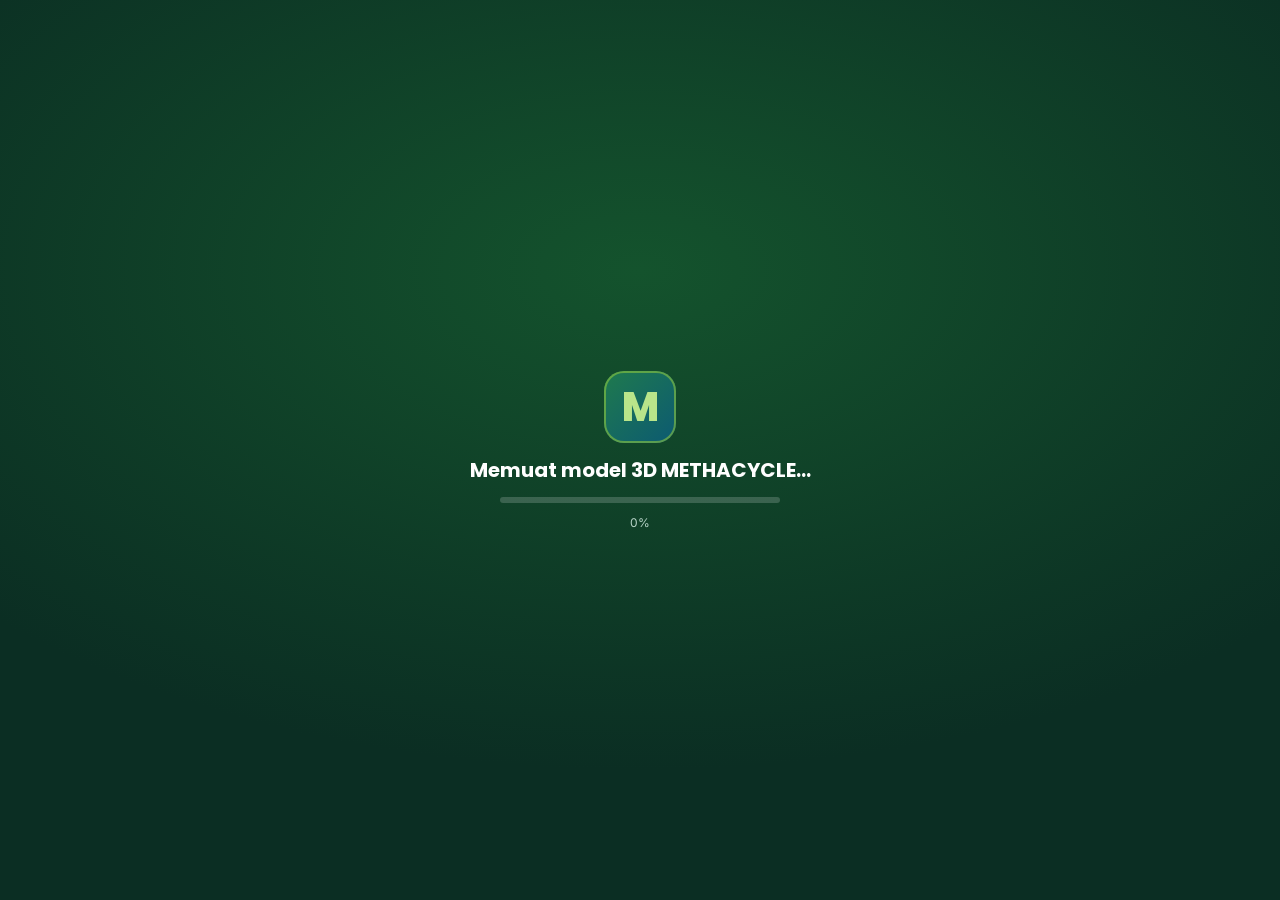
==== commit b99d0e24: "Tema hijau situs untuk viewer 3D mandiri dan tur layar penuh - Aksen oranye diganti palet hijau/teal" ====
--- a/methacycle-3d/index.html
+++ b/methacycle-3d/index.html
@@ -58,6 +58,38 @@
   body.present #flow{display:none!important} body.noflow #flow{display:none}
   @media (max-width:760px){#tools{display:none} #flow{display:none} #title{font-size:16px} #say{font-size:13px} #card{padding:12px}}
 </style>
+<link href="https://fonts.googleapis.com/css2?family=Poppins:ital,wght@0,600;0,700;0,800;1,700&display=swap" rel="stylesheet">
+<style>
+  :root{--ink:#17322A;--mute:#4F655D;--line:#CFE6DC;--card:rgba(255,255,255,.96);--acc:#127466;--S:#1F6FB5;--C:#1F7A4D;--A:#A86100;
+    --g-chip:linear-gradient(90deg,#127466,#26987C 60%,#4DB585);--g-head:linear-gradient(90deg,#0C5A72 0%,#127E86 50%,#2BA58A 100%)}
+  html,body{background:#B9CFDF;color:var(--ink)}
+  .panel{border-radius:16px;border:1.5px solid var(--line);box-shadow:0 10px 30px rgba(14,59,46,.16)}
+  #brand{background:linear-gradient(135deg,#0B2E23,#14532D);border-color:#1F7A4D;color:#fff;display:flex;flex-direction:column;padding:10px 16px 10px 56px;position:fixed}
+  #brand::before{content:"M";position:absolute;left:12px;top:50%;transform:translateY(-50%);width:34px;height:34px;border-radius:10px;display:grid;place-items:center;
+    background:linear-gradient(135deg,#1F7A4D,#0C5A72);box-shadow:inset 0 0 0 2px rgba(140,198,63,.6);color:#B9E58A;font:800 19px Poppins,system-ui,sans-serif}
+  #brand b{font-family:Poppins,system-ui,sans-serif;letter-spacing:.04em;color:#fff}#brand div{color:#9FD3B9}#brand a{color:#B9E58A!important}
+  #title,#info h3,#flow b{font-family:Poppins,system-ui,sans-serif;color:#0E3B2E}
+  #idx{color:var(--acc)} #dur{color:var(--mute)}
+  button{border-radius:999px;border:1.5px solid var(--line);font-family:Poppins,system-ui,sans-serif;color:var(--ink)}
+  button:hover{border-color:#129B8A;color:#127466}
+  button.pri{background:var(--g-chip);border-color:transparent;color:#fff}button.pri:hover{color:#fff;filter:brightness(1.06)}
+  button:focus-visible{outline:3px solid #8CC63F;outline-offset:2px}
+  #tools input[type=checkbox],#flow input[type=checkbox]{accent-color:#129B8A;width:16px;height:16px}
+  #tools button{border-radius:12px}
+  .chip{border:1.5px solid var(--line);font-family:Poppins,system-ui,sans-serif}.chip.on{background:var(--g-chip);border-color:transparent;color:#fff}.chip.all{border-color:#129B8A}
+  .dot{background:#CFE6DC}.dot.on{background:#129B8A;box-shadow:0 0 0 3px rgba(18,155,138,.25)}.dot.done{background:#8CC6B0}
+  #bar{background:#DFF1E6;height:4px}#bar i{background:linear-gradient(90deg,#8CC63F,#5CC6B5)}
+  .num{border:1.5px solid var(--line);border-radius:12px;background:linear-gradient(180deg,#fff,#EEF7F1)}.num b{color:#0C5A72;font-family:Poppins,system-ui,sans-serif}
+  .lab{border-color:#3c4046}.lab.hl{border-color:#1F7A4D;box-shadow:0 0 0 3px rgba(140,198,63,.45)}
+  #tip{background:#0E3B2E;border-radius:10px;box-shadow:0 10px 24px rgba(0,0,0,.25)}#tip .dn{color:#9FE0FF}#tip .q{color:#D8F2B8}
+  #info .k{color:var(--mute)} #help b{font-family:Poppins,system-ui,sans-serif;color:#0E3B2E}
+  #load{background:radial-gradient(900px 500px at 50% 30%,#14532D,#0B2E23);color:#fff}
+  #load b{font-family:Poppins,system-ui,sans-serif;font-size:20px}
+  #load .b{background:rgba(255,255,255,.18);height:6px;border-radius:6px}#load .b i{background:linear-gradient(90deg,#8CC63F,#5CC6B5)}
+  #load .mk{width:72px;height:72px;border-radius:20px;display:grid;place-items:center;background:linear-gradient(135deg,#1F7A4D,#0C5A72);box-shadow:inset 0 0 0 2px rgba(140,198,63,.6);color:#B9E58A;font:800 40px Poppins,system-ui,sans-serif}
+  #load #ltxt{color:#B7D3C7!important}
+  #scale .bar{border-color:#17322A}
+</style>
 <script>window.METHACYCLE_SRC = 'glb'; window.M3D = { data: 'data.json', models: '' };</script>
 <script type="importmap">{"imports":{"three":"./lib/three/build/three.module.js","three/addons/":"./lib/three/examples/jsm/"}}</script>
 </head>
@@ -94,7 +126,7 @@
   <div id="bar"><i></i></div>
 </div>
 <div id="info" class="panel"><button class="x" id="infoX" aria-label="Tutup">×</button><div id="infoBody"></div></div>
-<div id="load"><b>Memuat model 3D METHACYCLE…</b><div class="b"><i id="lbar"></i></div><span id="ltxt" style="font-size:12px;color:#5b636d">0%</span></div>
+<div id="load"><div class="mk" aria-hidden="true">M</div><b>Memuat model 3D METHACYCLE…</b><div class="b"><i id="lbar"></i></div><span id="ltxt" style="font-size:12px;color:#5b636d">0%</span></div>
 <script type="module">
 import * as THREE from 'three';
 import { GLTFLoader } from 'three/addons/loaders/GLTFLoader.js';
@@ -258,7 +290,7 @@
     if (!best) { el.style.display = 'none'; continue; }
     used.push(best.b); el.style.left = best.b[0] + 'px'; el.style.top = best.b[1] + 'px';
     const lx = Math.min(Math.max(l.x, best.b[0]), best.b[2]), ly = Math.min(Math.max(l.y, best.b[1]), best.b[3]);
-    const col = l.k === 'util' ? '#c87828' : l.k === 'ctx' ? '#22282e' : l.hl ? '#e07b12' : '#3c4046';
+    const col = l.k === 'util' ? '#c87828' : l.k === 'ctx' ? '#22282e' : l.hl ? '#1F7A4D' : '#3c4046';
     svgs += `<line x1="${l.x}" y1="${l.y}" x2="${lx}" y2="${ly}" stroke="${col}" stroke-width="1.6"/><circle cx="${l.x}" cy="${l.y}" r="3" fill="${col}" stroke="#fff" stroke-width="1"/>`;
   }
   for (let i = n; i < pool.length; i++) pool[i].style.display = 'none';
